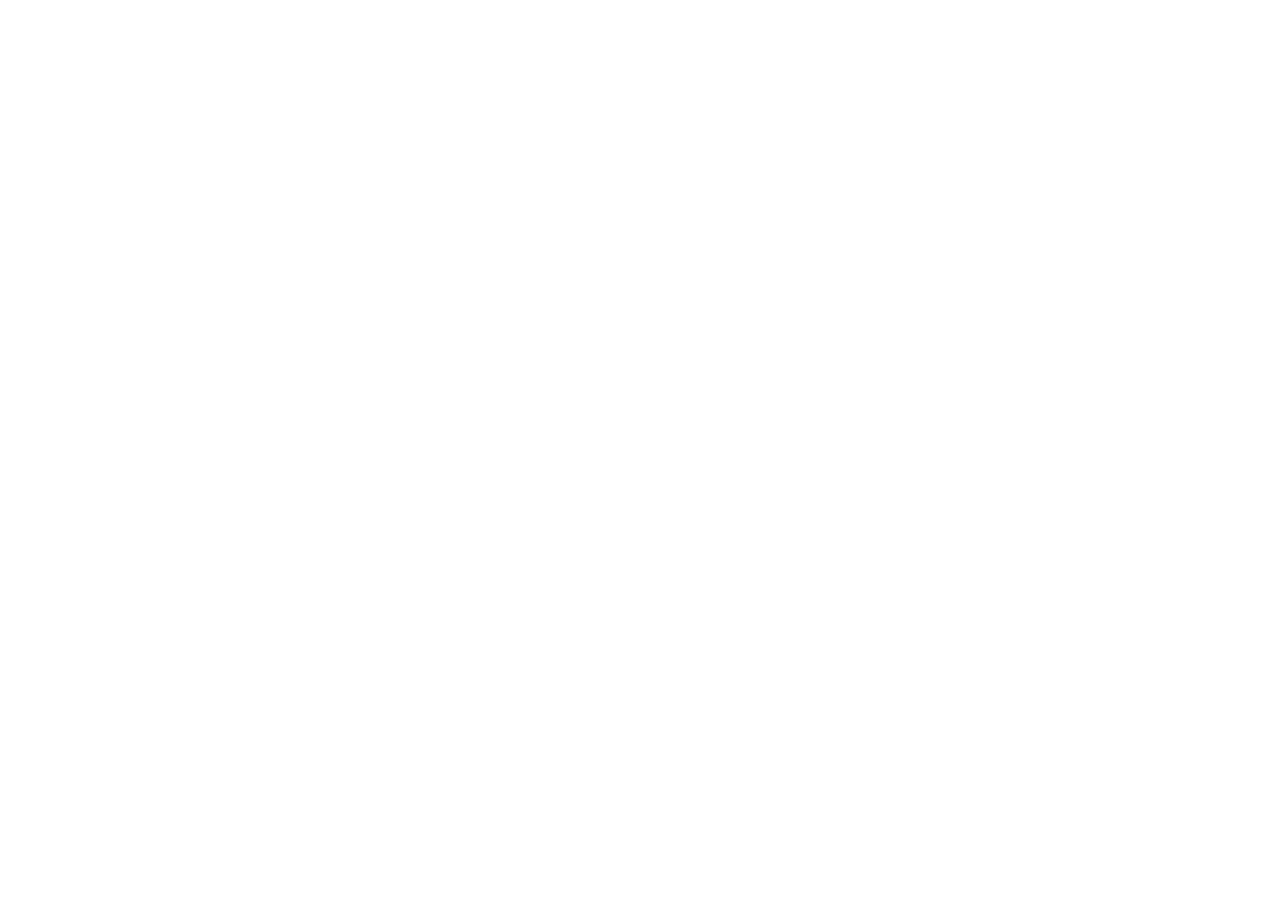
==== Palindroma/index.html @ 61474032 "Create cartelle esercizi" ====
<!DOCTYPE html>
<html lang="en">

<head>
        <meta charset="UTF-8">
        <meta name="viewport" content="width=device-width, initial-scale=1.0">

        <title>Js- Palindroma</title>

        <!-- BOOTSTRAP -->
        <link href="https://cdn.jsdelivr.net/npm/bootstrap@5.3.2/dist/css/bootstrap.min.css" rel="stylesheet" integrity="sha384-T3c6CoIi6uLrA9TneNEoa7RxnatzjcDSCmG1MXxSR1GAsXEV/Dwwykc2MPK8M2HN" crossorigin="anonymous">
        <!-- FONT-AWESOME -->
        <link rel="stylesheet" href="https://cdnjs.cloudflare.com/ajax/libs/font-awesome/6.4.2/css/all.min.css" integrity="sha512-z3gLpd7yknf1YoNbCzqRKc4qyor8gaKU1qmn+CShxbuBusANI9QpRohGBreCFkKxLhei6S9CQXFEbbKuqLg0DA==" crossorigin="anonymous" referrerpolicy="no-referrer" />
        <!-- CSS -->
        <link rel="stylesheet" href="css/style.css">
</head>

<body>

        <!-- BOOTSTRAP JS -->
        <script src="https://cdn.jsdelivr.net/npm/bootstrap@5.3.2/dist/js/bootstrap.bundle.min.js" integrity="sha384-C6RzsynM9kWDrMNeT87bh95OGNyZPhcTNXj1NW7RuBCsyN/o0jlpcV8Qyq46cDfL" crossorigin="anonymous"></script>

        <!-- MY JS -->
        <script type="text/javascript" src="./js/scripts.js"></script>
</body>

</html>
---- Palindroma/css/style.css ----
/* RESET */
* {
    margin: 0;
    padding: 0;
    box-sizing: border-box;
}

/* GENERAL */



/* HEADER */


/* MAIN */


/* FOOTER */
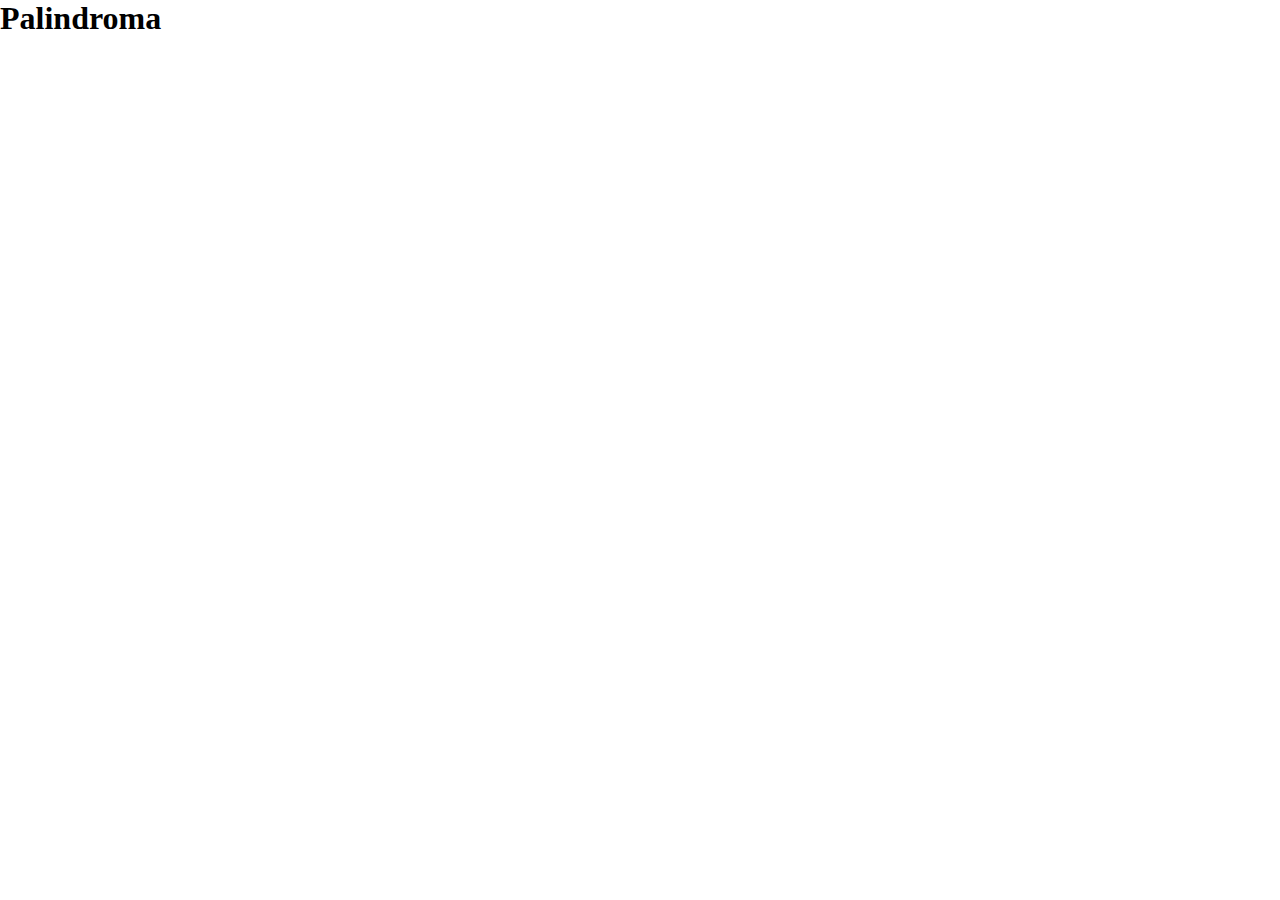
==== commit 77d68e99: "Eseguito esercizio - Palindroma" ====
--- a/Palindroma/index.html
+++ b/Palindroma/index.html
@@ -16,6 +16,7 @@
 </head>
 
 <body>
+        <h1>Palindroma</h1>
 
         <!-- BOOTSTRAP JS -->
         <script src="https://cdn.jsdelivr.net/npm/bootstrap@5.3.2/dist/js/bootstrap.bundle.min.js" integrity="sha384-C6RzsynM9kWDrMNeT87bh95OGNyZPhcTNXj1NW7RuBCsyN/o0jlpcV8Qyq46cDfL" crossorigin="anonymous"></script>
